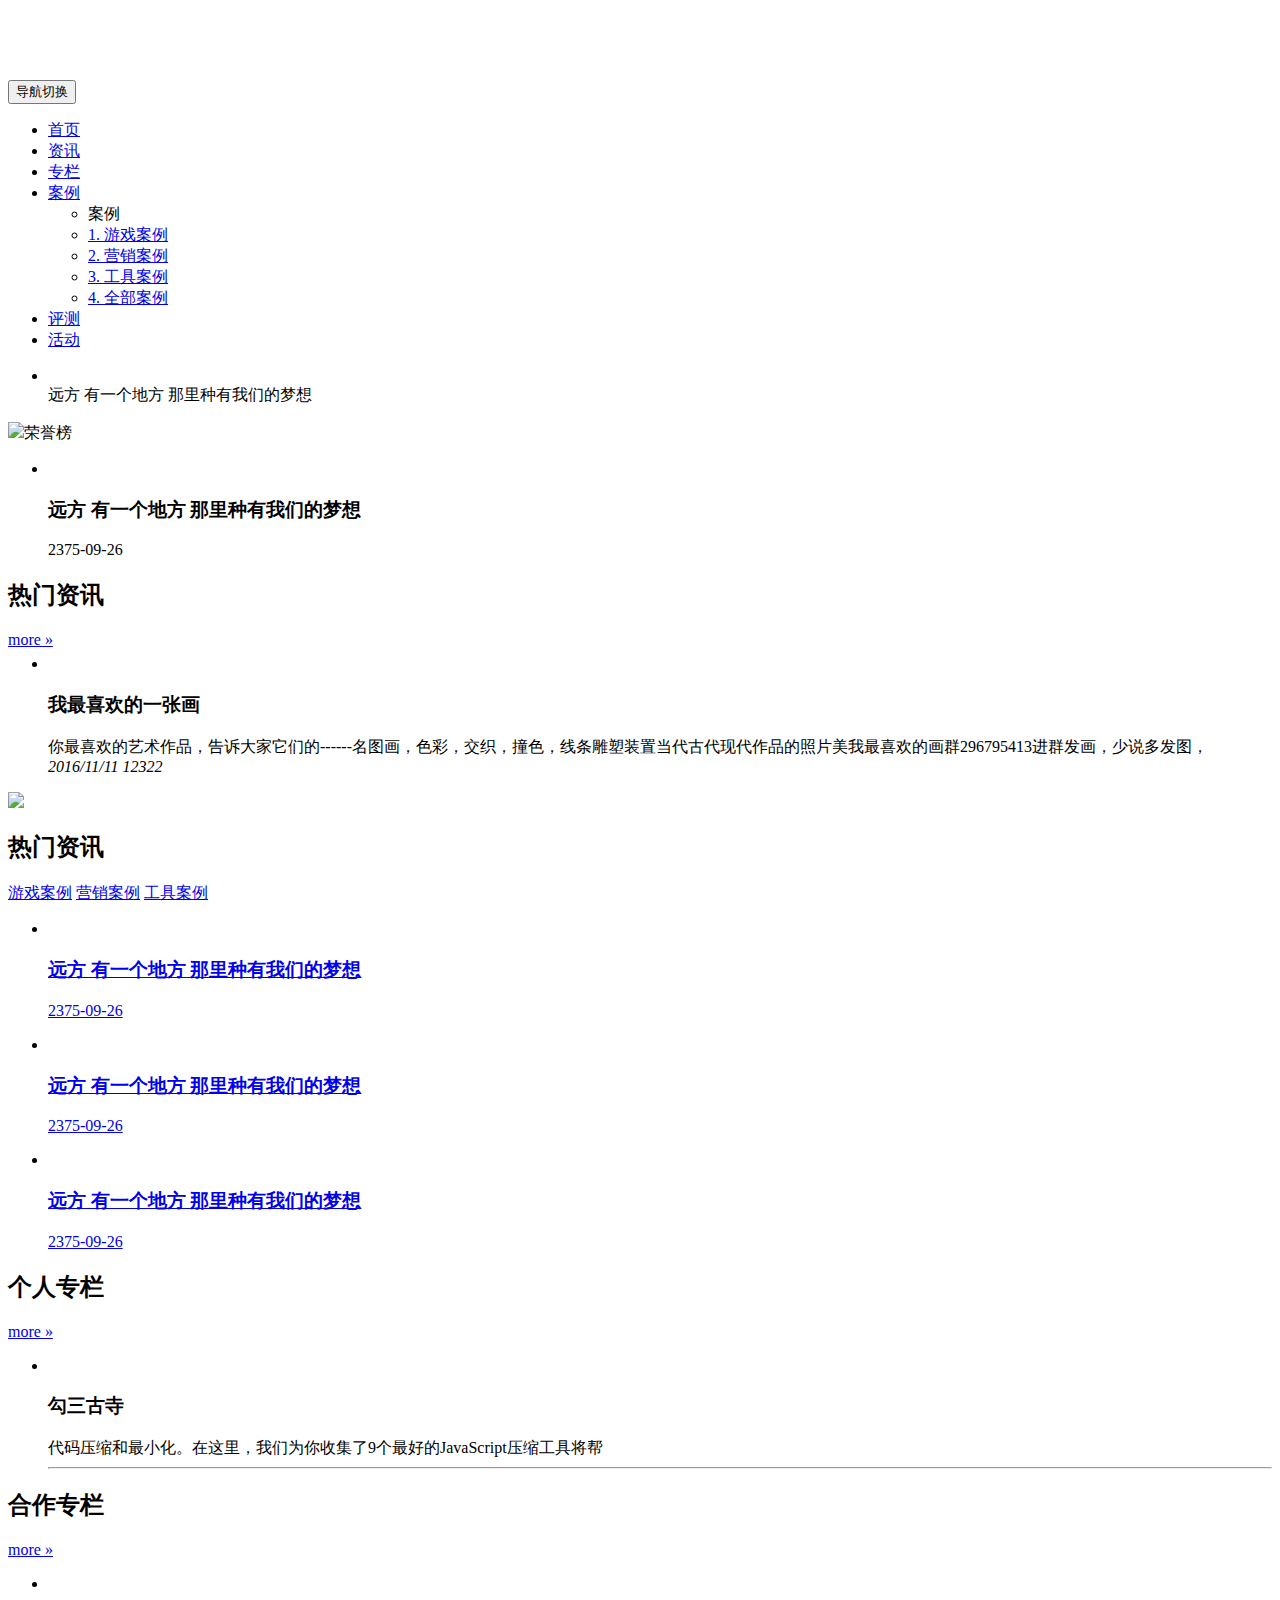
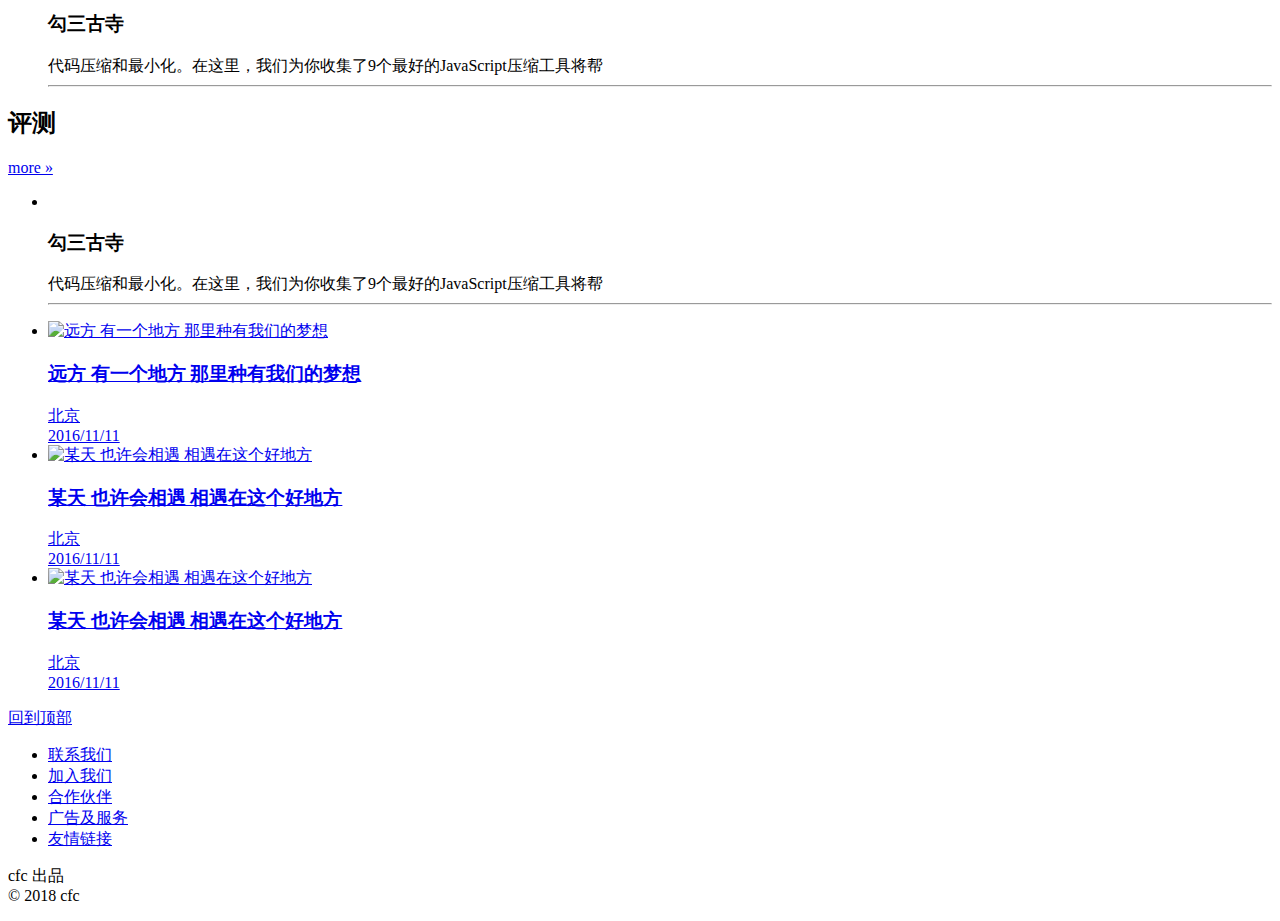
==== src/main/resources/templates/index.html @ d18c2842 "【fangchen】添加前端代码" ====
<!doctype html>
<html lang="en" xmlns:th="http://www.thymeleaf.org">
<html class="no-js">
<head>
    <meta charset="utf-8">
    <meta http-equiv="X-UA-Compatible" content="IE=edge">
    <meta name="keywords" content="" />
    <meta name="description" content="" />
    <meta name="viewport" content="width=device-width, initial-scale=1">
    <title></title>

    <!--360 browser -->
    <meta name="renderer" content="webkit">
    <meta name="author" content="wos">
    <!-- Android -->
    <meta name="mobile-web-app-capable" content="yes">
    <link rel="icon" sizes="192x192" href="images/i/app.png">
    <!--Safari on iOS -->
    <meta name="apple-mobile-web-app-capable" content="yes">
    <meta name="apple-mobile-web-app-status-bar-style" content="black">
    <meta name="apple-mobile-web-app-title" content="Amaze UI"/>
    <link rel="apple-touch-icon-precomposed" href="images/i/app.png">
    <!--Win8 or 10 -->
    <meta name="msapplication-TileImage" content="images/i/app.png">
    <meta name="msapplication-TileColor" content="#e1652f">

    <link rel="icon" type="image/png" href="images/i/favicon.png">
    <link rel="stylesheet" href="assets/css/amazeui.css">
    <link rel="stylesheet" href="css/public.css">

    <!--[if (gte IE 9)|!(IE)]><!-->
    <script src="assets/js/jquery.min.js"></script>
    <!--<![endif]-->
    <!--[if lte IE 8 ]>
    <script src="http://libs.baidu.com/jquery/1.11.3/jquery.min.js"></script>
    <script src="http://cdn.staticfile.org/modernizr/2.8.3/modernizr.js"></script>
    <script src="assets/js/amazeui.ie8polyfill.min.js"></script>
    <![endif]-->
    <script src="assets/js/amazeui.min.js"></script>
    <script src="js/public.js"></script>
</head>
<body>

<header class="am-topbar am-topbar-fixed-top wos-header">
    <div class="am-container">
        <h1 class="am-topbar-brand">
            <a href="#"><img src="images/logo.png" alt=""></a>
        </h1>

        <button class="am-topbar-btn am-topbar-toggle am-btn am-btn-sm am-btn-warning am-show-sm-only"
                data-am-collapse="{target: '#collapse-head'}">
            <span class="am-sr-only">导航切换</span>
            <span class="am-icon-bars"></span>
        </button>

        <div class="am-collapse am-topbar-collapse" id="collapse-head">
            <ul class="am-nav am-nav-pills am-topbar-nav">
                <li class="am-active"><a href="#">首页</a></li>
                <li><a href="zixun.html">资讯</a></li>
                <li><a href="category.html">专栏</a></li>
                <li class="am-dropdown" data-am-dropdown>
                    <a class="am-dropdown-toggle" data-am-dropdown-toggle href="javascript:;">
                        案例 <span class="am-icon-caret-down"></span>
                    </a>
                    <ul class="am-dropdown-content">
                        <li class="am-dropdown-header">案例</li>
                        <li><a href="#">1. 游戏案例</a></li>
                        <li><a href="#">2. 营销案例</a></li>
                        <li><a href="#">3. 工具案例</a></li>
                        <li><a href="cases.html">4. 全部案例</a></li>
                    </ul>
                </li>
                <li><a href="profile.html">评测</a></li>
                <li><a href="events.html">活动</a></li>
            </ul>

        </div>
    </div>
</header>
<!--banner-->
<div class="banner">
    <div class="am-g am-container">
        <div class="am-u-sm-12 am-u-md-12 am-u-lg-8">
            <div data-am-widget="slider" class="am-slider am-slider-c1" data-am-slider='{"directionNav":false}' >
                <ul class="am-slides">
                    <li th:each="u : ${honor}">
                        <a th:href="'/detail?id='+ ${u.id}"><img th:src="${u.headPic}"></a>
                        <div class="am-slider-desc" th:text="${u.title}">远方 有一个地方 那里种有我们的梦想</div>
                    </li>
                    <!--<li>-->
                        <!--<a href="events_show.html"><img src="Temp-images/bb1.jpg"></a>-->
                        <!--<div class="am-slider-desc">远方 有一个地方 那里种有我们的梦想</div>-->

                    <!--</li>-->
                    <!--<li>-->
                        <!--<a href="events_show.html"><img src="Temp-images/bb2.jpg"></a>-->
                        <!--<div class="am-slider-desc">某天 也许会相遇 相遇在这个好地方</div>-->

                    <!--</li>-->
                    <!--<li>-->
                        <!--<a href="events_show.html"><img src="Temp-images/bb3.jpg"></a>-->
                        <!--<div class="am-slider-desc">不要太担心 只因为我相信 终会走过这条遥远的道路</div>-->

                    <!--</li>-->
                    <!--<li>-->
                        <!--<a href="events_show.html"><img src="Temp-images/bb4.jpg"></a>-->
                        <!--<div class="am-slider-desc">OH PARA PARADISE 是否那么重要 你是否那么地遥远</div>-->
                    <!--</li>-->
                </ul>
            </div>
        </div>
        <div class="am-u-sm-0 am-u-md-0 am-u-lg-4 padding-none">
            <div class="star am-container"><span><img src="images/star.png">荣誉榜</span></div>
            <ul class="padding-none am-gallery am-avg-sm-2 am-avg-md-4 am-avg-lg-2 am-gallery-overlay" data-am-gallery="{ pureview: true }" >


                <li th:each="u : ${honor}">
                    <div class="am-gallery-item">
                        <a th:href="'/detail?id='+ ${u.id}">
                            <img th:src="${u.headPic}"  th:alt="${u.title}"/>
                            <h3 class="am-gallery-title" th:text="${u.title}">远方 有一个地方 那里种有我们的梦想</h3>
                            <div class="am-gallery-desc">2375-09-26</div>
                        </a>
                    </div>
                </li>
                <!--<li>-->
                    <!--<div class="am-gallery-item">-->
                        <!--<a href="#">-->
                            <!--<img src="Temp-images/lins.png"  alt="远方 有一个地方 那里种有我们的梦想"/>-->
                            <!--<h3 class="am-gallery-title">远方 有一个地方 那里种有我们的梦想</h3>-->
                            <!--<div class="am-gallery-desc">2375-09-26</div>-->
                        <!--</a>-->
                    <!--</div>-->
                <!--</li>-->
                <!--<li>-->
                    <!--<div class="am-gallery-item">-->
                        <!--<a href="#">-->
                            <!--<img src="Temp-images/lins.png"  alt="远方 有一个地方 那里种有我们的梦想"/>-->
                            <!--<h3 class="am-gallery-title">远方 有一个地方 那里种有我们的梦想</h3>-->
                            <!--<div class="am-gallery-desc">2375-09-26</div>-->
                        <!--</a>-->
                    <!--</div>-->
                <!--</li>-->
                <!--<li>-->
                    <!--<div class="am-gallery-item">-->
                        <!--<a href="#">-->
                            <!--<img src="Temp-images/lins.png"  alt="远方 有一个地方 那里种有我们的梦想"/>-->
                            <!--<h3 class="am-gallery-title">远方 有一个地方 那里种有我们的梦想</h3>-->
                            <!--<div class="am-gallery-desc">2375-09-26</div>-->
                        <!--</a>-->
                    <!--</div>-->
                </li>
            </ul>
        </div>
    </div>
</div>

<!--&lt;!&ndash;banner2&ndash;&gt;-->
<!--<div class="am-container">-->
    <!--<ul class="padding-none banner2 am-gallery am-avg-sm-2 am-avg-md-4 am-avg-lg-4 am-gallery-overlay" data-am-gallery="{ pureview: true }" >-->


        <!--<li>-->
            <!--<div class="am-gallery-item">-->
                <!--<a href="news.html">-->
                    <!--<img src="Temp-images/tempnews.png"  alt="远方 有一个地方 那里种有我们的梦想"/>-->
                    <!--<h3 class="am-gallery-title">远方 有一个地方 那里种有我们的梦想</h3>-->
                    <!--<div class="am-gallery-desc">2375-09-26</div>-->
                <!--</a>-->
            <!--</div>-->
        <!--</li>-->
        <!--<li>-->
            <!--<div class="am-gallery-item">-->
                <!--<a href="#">-->
                    <!--<img src="Temp-images/tempnews.png"  alt="远方 有一个地方 那里种有我们的梦想"/>-->
                    <!--<h3 class="am-gallery-title">远方 有一个地方 那里种有我们的梦想</h3>-->
                    <!--<div class="am-gallery-desc">2375-09-26</div>-->
                <!--</a>-->
            <!--</div>-->
        <!--</li>-->
        <!--<li>-->
            <!--<div class="am-gallery-item">-->
                <!--<a href="#">-->
                    <!--<img src="Temp-images/tempnews.png"  alt="远方 有一个地方 那里种有我们的梦想"/>-->
                    <!--<h3 class="am-gallery-title">远方 有一个地方 那里种有我们的梦想</h3>-->
                    <!--<div class="am-gallery-desc">2375-09-26</div>-->
                <!--</a>-->
            <!--</div>-->
        <!--</li>-->
        <!--<li>-->
            <!--<div class="am-gallery-item">-->
                <!--<a href="#">-->
                    <!--<img src="Temp-images/tempnews.png"  alt="远方 有一个地方 那里种有我们的梦想"/>-->
                    <!--<h3 class="am-gallery-title">远方 有一个地方 那里种有我们的梦想</h3>-->
                    <!--<div class="am-gallery-desc">2375-09-26</div>-->
                <!--</a>-->
            <!--</div>-->
        <!--</li>-->
    <!--</ul>-->
<!--</div>-->
<!--news-->
<div class="am-g am-container newatype">
    <div class="am-u-sm-12 am-u-md-12 am-u-lg-8 oh">
        <div data-am-widget="titlebar" class="am-titlebar am-titlebar-default" style="border-bottom: 0px; margin-bottom: -10px">
            <h2 class="am-titlebar-title ">
                热门资讯
            </h2>
            <nav class="am-titlebar-nav">
                <a href="#more">more &raquo;</a>
            </nav>
        </div>

        <div data-am-widget="list_news" class="am-list-news am-list-news-default news">
            <div class="am-list-news-bd">
                <ul class="am-list">
                    <span th:each=" u : ${news}">
                        <li class="am-g am-list-item-desced am-list-item-thumbed am-list-item-thumb-left" data-am-scrollspy="{animation:'fade'}">
                            <div class="am-u-sm-5 am-list-thumb">
                                <a th:href="'/detail?id='+${u.id}">
                                    <img th:src="${u.headPic}" th:alt="${u.title}"/>
                                </a>

                            </div>

                            <div class=" am-u-sm-7 am-list-main">
                                <h3 class="am-list-item-hd"><a th:href="'/detail?id='+${u.id}" th:text="${u.title}">我最喜欢的一张画</a></h3>
                                <div class="am-list-item-text" th:text="${u.title}">你最喜欢的艺术作品，告诉大家它们的------名图画，色彩，交织，撞色，线条雕塑装置当代古代现代作品的照片美我最喜欢的画群296795413进群发画，少说多发图，</div>
                            </div>

                        </li>
                        <div class="newsico am-fr">
                            <i class="am-icon-clock-o" th:text="${u.ctime}">2016/11/11</i>
                            <i class="am-icon-hand-pointer-o">12322</i>
                        </div>
                    </span>

                    <!--<span>-->
                        <!--<li class="am-g am-list-item-desced am-list-item-thumbed am-list-item-thumb-left" data-am-scrollspy="{animation:'fade'}">-->
                            <!--<div class="am-u-sm-5 am-list-thumb">-->
                                <!--<a href="http://www.douban.com/online/11624755/">-->
                                    <!--<img src="Temp-images/b2.jpg" alt="我最喜欢的一张画"/>-->
                                <!--</a>-->
                            <!--</div>-->

                            <!--<div class=" am-u-sm-7 am-list-main">-->
                                <!--<h3 class="am-list-item-hd"><a href="http://www.douban.com/online/11624755/">我最喜欢的一张画</a></h3>-->

                                <!--<div class="am-list-item-text">你最喜欢的艺术作品，告诉大家它们的&#45;&#45;&#45;&#45;&#45;&#45;名图画，色彩，交织，撞色，线条雕塑装置当代古代现代作品的照片美我最喜欢的画群296795413进群发画，少说多发图，</div>-->

                            <!--</div>-->
                        <!--</li>-->
                        <!--<div class="newsico am-fr">-->
                            <!--<i class="am-icon-clock-o">2016/11/11</i>-->
                            <!--<i class="am-icon-hand-pointer-o">12322</i>-->
                        <!--</div>-->
                    <!--</span>-->





                </ul>
            </div>
            <a href="#"><img src="Temp-images/ad2.png" class="am-img-responsive" width="100%"/></a>

            <div class="am-hide-sm">
                <div data-am-widget="titlebar" class="am-titlebar am-titlebar-default">
                    <h2 class="am-titlebar-title ">
                        热门资讯
                    </h2>
                    <nav class="am-titlebar-nav">
                        <a href="#more" onClick="$('.case').hide();$('#youxi').show();">游戏案例</a>
                        <a href="#more" onClick="$('.case').hide();$('#yingxiao').show();">营销案例</a>
                        <a href="#more" onClick="$('.case').hide();$('#gongju').show();">工具案例</a>
                    </nav>
                </div>


                <div id="youxi" class="case am-animation-slide-left">
                    <ul class="am-gallery am-avg-sm-2 am-avg-md-4 am-avg-lg-4 am-gallery-overlay" data-am-gallery="{ pureview: true }" >
                        <li th:each="u : ${news}">
                            <div class="am-gallery-item">
                                <a href="Temp-images/dd.jpg">
                                    <img th:src="${u.headPic}" th:data-replace-img="${u.headPic}" th:alt="${u.title}"/>
                                    <h3 class="am-gallery-title" th:text="${u.title}">远方 有一个地方 那里种有我们的梦想</h3>
                                    <div class="am-gallery-desc" th:text="${u.ctime}">2375-09-26</div>
                                </a>
                            </div>
                        </li>

                    </ul>
                </div>

                <div id="yingxiao" class="case am-animation-slide-right dn">
                    <ul class="am-gallery am-avg-sm-2 am-avg-md-4 am-avg-lg-4 am-gallery-overlay" data-am-gallery="{ pureview: true }" >
                        <li th:each="u : ${news}">
                            <div class="am-gallery-item">
                                <a href="Temp-images/dd.jpg">
                                    <img th:src="${u.headPic}" th:data-replace-img="${u.headPic}" th:alt="${u.title}"/>
                                    <h3 class="am-gallery-title" th:text="${u.title}">远方 有一个地方 那里种有我们的梦想</h3>
                                    <div class="am-gallery-desc" th:text="${u.ctime}">2375-09-26</div>
                                </a>
                            </div>
                        </li>

                    </ul>
                </div>


                <div id="gongju" class="dn case am-animation-slide-right">
                    <ul class="am-gallery am-avg-sm-2 am-avg-md-4 am-avg-lg-4 am-gallery-overlay" data-am-gallery="{ pureview: true }" >
                        <li th:each="u : ${news}">
                            <div class="am-gallery-item">
                                <a href="Temp-images/dd.jpg">
                                    <img th:src="${u.headPic}" th:data-replace-img="${u.headPic}" th:alt="${u.title}"/>
                                    <h3 class="am-gallery-title" th:text="${u.title}">远方 有一个地方 那里种有我们的梦想</h3>
                                    <div class="am-gallery-desc" th:text="${u.ctime}">2375-09-26</div>
                                </a>
                            </div>
                        </li>

                    </ul>
                </div>
            </div>
        </div>
    </div>
    <div class="am-u-sm-12 am-u-md-12 am-u-lg-4">
        <div data-am-widget="titlebar" class="am-titlebar am-titlebar-default">
            <h2 class="am-titlebar-title ">
                个人专栏
            </h2>
            <nav class="am-titlebar-nav">
                <a href="#more">more &raquo;</a>
            </nav>
        </div>
        <div data-am-widget="list_news" class="am-list-news am-list-news-default right-bg" data-am-scrollspy="{animation:'fade'}">
                <ul class="am-list"  >
                    <div th:each="s : ${single}">
                        <li class="am-g am-list-item-desced am-list-item-thumbed am-list-item-thumb-left">
                            <div class="am-u-sm-4 am-list-thumb">
                                <a th:href="'/detail?id='+ ${s.id}">
                                    <img th:src="${s.headPic}" class="face"/>
                                </a>
                            </div>

                            <div class=" am-u-sm-8 am-list-main">
                                <h3 class="am-list-item-hd"><a th:href="'/detail?id='+ ${s.id}" th:text="${s.title}">勾三古寺</a></h3>

                                <div class="am-list-item-text" th:text="${s.title}">代码压缩和最小化。在这里，我们为你收集了9个最好的JavaScript压缩工具将帮</div>
                            </div>
                        </li>
                        <hr data-am-widget="divider" style="" class="am-divider am-divider-default" />
                    </div>
                </ul>
        </div>

        <div data-am-widget="titlebar" class="am-titlebar am-titlebar-default">
            <h2 class="am-titlebar-title ">
                合作专栏
            </h2>
            <nav class="am-titlebar-nav">
                <a href="#more">more &raquo;</a>
            </nav>
        </div>

        <div data-am-widget="list_news" class="am-list-news am-list-news-default right-bg" data-am-scrollspy="{animation:'fade'}">
            <ul class="am-list">
                <div th:each="c : ${cp}">
                    <li class="am-g am-list-item-desced am-list-item-thumbed am-list-item-thumb-left">
                        <div class="am-u-sm-4 am-list-thumb">
                            <a th:href="'/detail?id=' + ${c.id}">
                                <img th:src="${c.headPic}" class="face"/>
                            </a>
                        </div>

                        <div class=" am-u-sm-8 am-list-main">
                            <h3 class="am-list-item-hd"><a th:href="'detail?id' + ${c.id}" th:text="${c.title}">勾三古寺</a></h3>

                            <div class="am-list-item-text" th:text="${c.title}">代码压缩和最小化。在这里，我们为你收集了9个最好的JavaScript压缩工具将帮</div>
                        </div>
                    </li>
                    <hr data-am-widget="divider" style="" class="am-divider am-divider-default" />
                </div>

            </ul>
        </div>
        <div data-am-widget="titlebar" class="am-titlebar am-titlebar-default">
            <h2 class="am-titlebar-title ">
                评测
            </h2>
            <nav class="am-titlebar-nav">
                <a href="#more">more &raquo;</a>
            </nav>
        </div>

        <div data-am-widget="list_news" class="am-list-news am-list-news-default right-bg" data-am-scrollspy="{animation:'fade'}">
            <ul class="am-list"  >
                <div th:each="c : ${cp}">
                    <li class="am-g am-list-item-desced am-list-item-thumbed am-list-item-thumb-left">
                        <div class="am-u-sm-4 am-list-thumb">
                            <a th:href="'/detail?id=' + ${c.id}">
                                <img th:src="${c.headPic}" class="face"/>
                            </a>
                        </div>

                        <div class=" am-u-sm-8 am-list-main">
                            <h3 class="am-list-item-hd"><a th:href="'detail?id' + ${c.id}" th:text="${c.title}">勾三古寺</a></h3>

                            <div class="am-list-item-text" th:text="${c.title}">代码压缩和最小化。在这里，我们为你收集了9个最好的JavaScript压缩工具将帮</div>
                        </div>
                    </li>
                    <hr data-am-widget="divider" style="" class="am-divider am-divider-default" />
                </div>

            </ul>
        </div>

        <ul class="am-gallery am-avg-sm-1
  am-avg-md-1 am-avg-lg-1 am-gallery-default" data-am-gallery="{ pureview: true }" >
            <li>
                <div class="am-gallery-item">
                    <a href="http://s.amazeui.org/media/i/demos/bing-1.jpg" class="">
                        <img src="http://s.amazeui.org/media/i/demos/bing-1.jpg"  alt="远方 有一个地方 那里种有我们的梦想"/>
                        <h3 class="am-gallery-title">远方 有一个地方 那里种有我们的梦想</h3>
                        <div class="am-gallery-desc">
                            <div class="am-fr">北京</div>
                            <div class="am-fl">2016/11/11</div>
                        </div>
                    </a>
                </div>
            </li>
            <li>
                <div class="am-gallery-item">
                    <a href="http://s.amazeui.org/media/i/demos/bing-2.jpg" class="">
                        <img src="http://s.amazeui.org/media/i/demos/bing-2.jpg"  alt="某天 也许会相遇 相遇在这个好地方"/>
                        <h3 class="am-gallery-title">某天 也许会相遇 相遇在这个好地方</h3>
                        <div class="am-gallery-desc">
                            <div class="am-fr">北京</div>
                            <div class="am-fl">2016/11/11</div>
                        </div>
                    </a>
                </div>
            </li>
            <li>
                <div class="am-gallery-item">
                    <a href="http://s.amazeui.org/media/i/demos/bing-2.jpg" class="">
                        <img src="http://s.amazeui.org/media/i/demos/bing-2.jpg"  alt="某天 也许会相遇 相遇在这个好地方"/>
                        <h3 class="am-gallery-title">某天 也许会相遇 相遇在这个好地方</h3>
                        <div class="am-gallery-desc">
                            <div class="am-fr">北京</div>
                            <div class="am-fl">2016/11/11</div>
                        </div>
                    </a>
                </div>
            </li>
        </ul>

    </div>
</div>

<div data-am-widget="gotop" class="am-gotop am-gotop-fixed" >
    <a href="#top" title="回到顶部">
        <span class="am-gotop-title">回到顶部</span>
        <i class="am-gotop-icon am-icon-chevron-up"></i>
    </a>
</div>

<footer>
    <div class="content">
        <ul class="am-avg-sm-5 am-avg-md-5 am-avg-lg-5 am-thumbnails">
            <li><a href="http://www.kaochong.com">联系我们</a></li>
            <li><a href="http://www.kaochong.com">加入我们</a></li>
            <li><a href="http://www.kaochong.com">合作伙伴</a></li>
            <li><a href="http://www.kaochong.com">广告及服务</a></li>
            <li><a href="http://www.kaochong.com">友情链接</a></li>
        </ul>
        <!--<div class="btnlogo"><img src="images/btnlogo.png"/></div>-->
        <p>cfc 出品<br>© 2018 cfc</p>
        <div class="w2div">
        <ul data-am-widget="gallery" class="am-gallery am-avg-sm-2
  am-avg-md-2 am-avg-lg-2 am-gallery-overlay" data-am-gallery="{ pureview: true }" >

        </ul>
        </div>
    </div>
</footer>
</body>
</html>
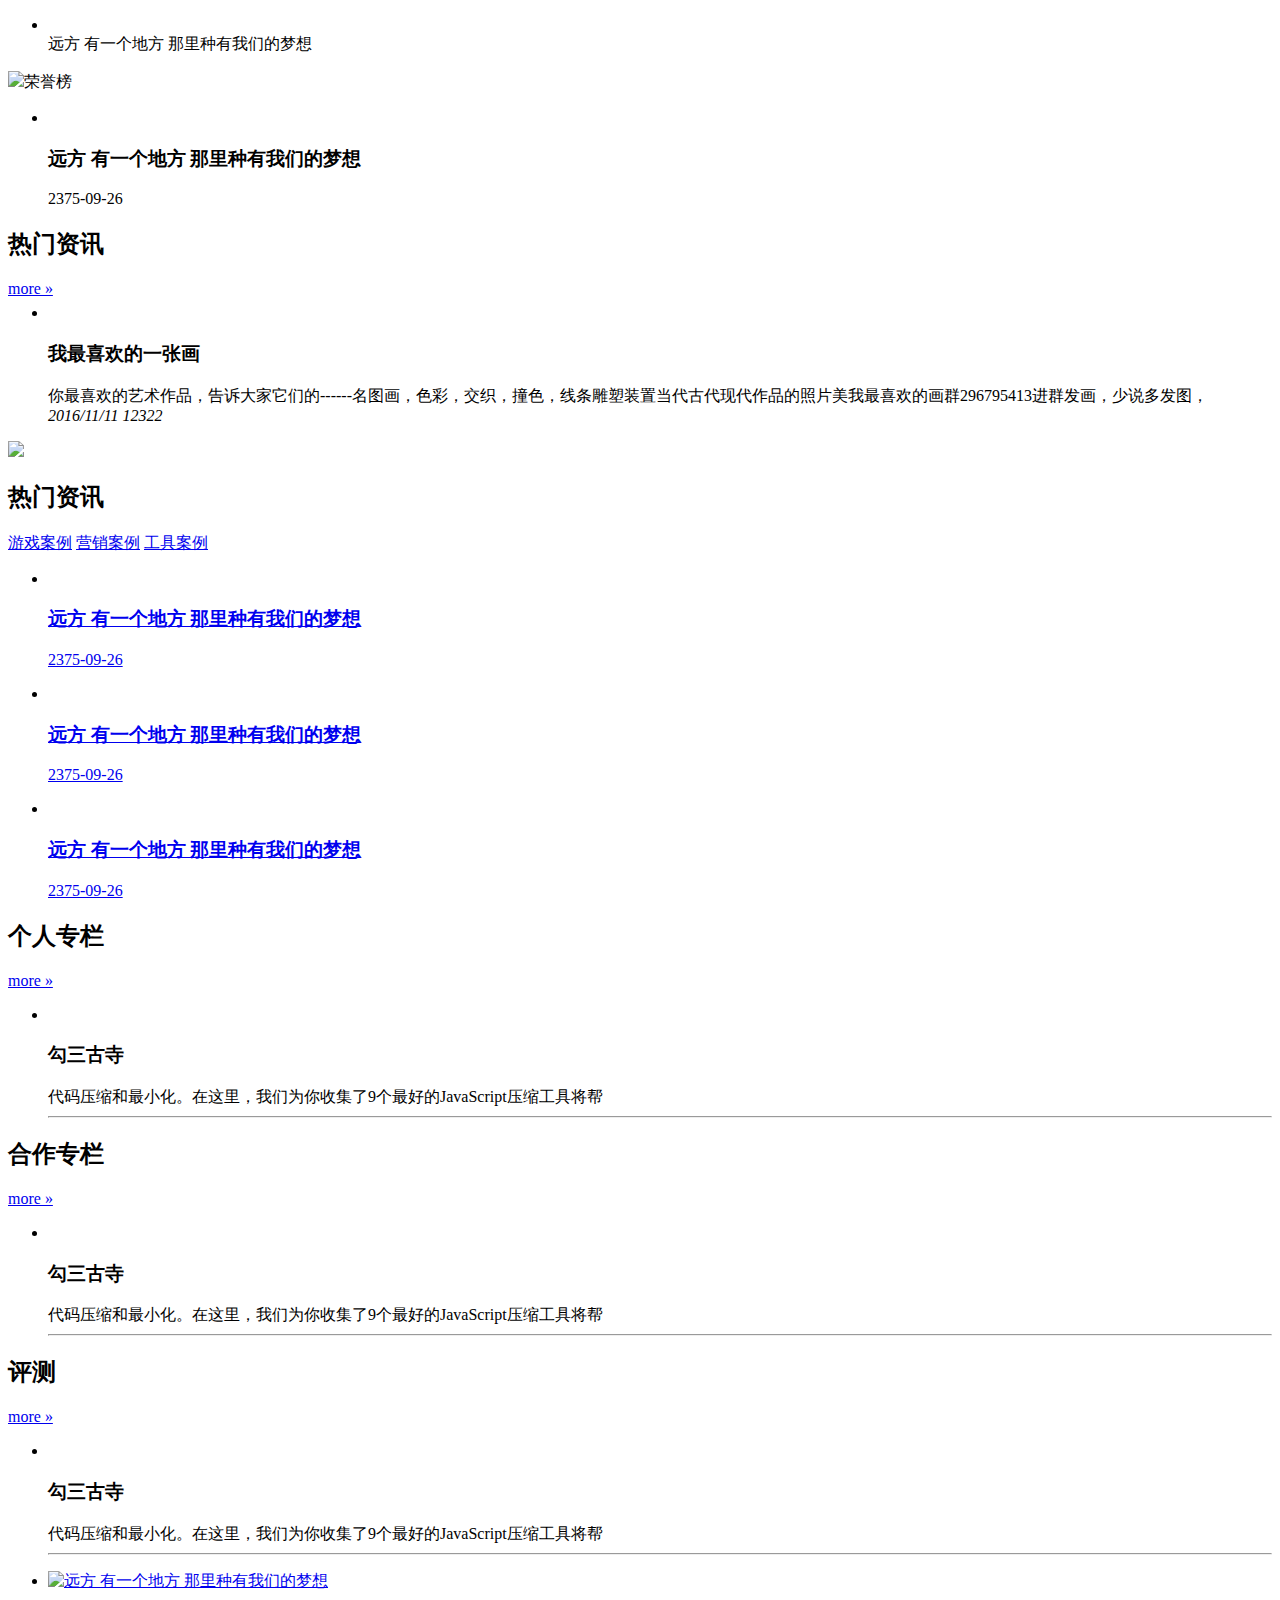
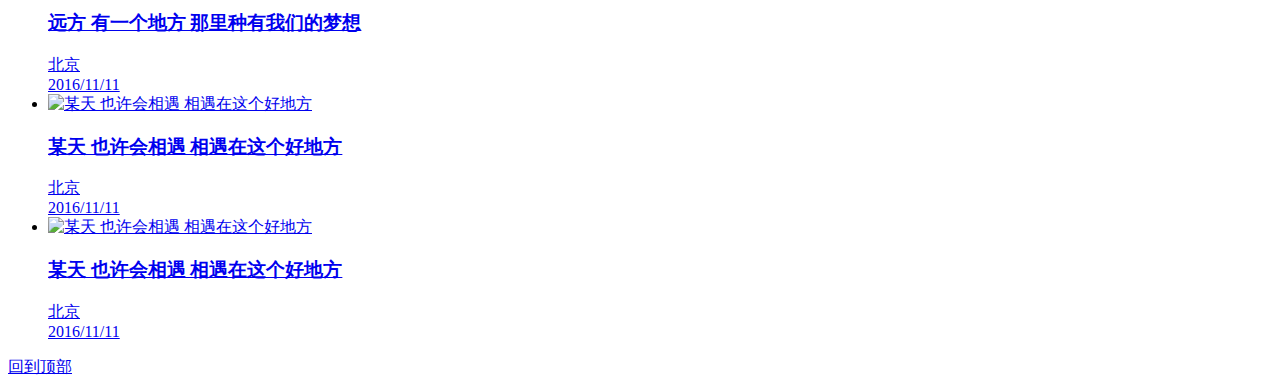
==== commit cecfa82f: "【fangchen】框架化" ====
--- a/src/main/resources/templates/index.html
+++ b/src/main/resources/templates/index.html
@@ -40,43 +40,8 @@
     <script src="js/public.js"></script>
 </head>
 <body>
-
-<header class="am-topbar am-topbar-fixed-top wos-header">
-    <div class="am-container">
-        <h1 class="am-topbar-brand">
-            <a href="#"><img src="images/logo.png" alt=""></a>
-        </h1>
-
-        <button class="am-topbar-btn am-topbar-toggle am-btn am-btn-sm am-btn-warning am-show-sm-only"
-                data-am-collapse="{target: '#collapse-head'}">
-            <span class="am-sr-only">导航切换</span>
-            <span class="am-icon-bars"></span>
-        </button>
-
-        <div class="am-collapse am-topbar-collapse" id="collapse-head">
-            <ul class="am-nav am-nav-pills am-topbar-nav">
-                <li class="am-active"><a href="#">首页</a></li>
-                <li><a href="zixun.html">资讯</a></li>
-                <li><a href="category.html">专栏</a></li>
-                <li class="am-dropdown" data-am-dropdown>
-                    <a class="am-dropdown-toggle" data-am-dropdown-toggle href="javascript:;">
-                        案例 <span class="am-icon-caret-down"></span>
-                    </a>
-                    <ul class="am-dropdown-content">
-                        <li class="am-dropdown-header">案例</li>
-                        <li><a href="#">1. 游戏案例</a></li>
-                        <li><a href="#">2. 营销案例</a></li>
-                        <li><a href="#">3. 工具案例</a></li>
-                        <li><a href="cases.html">4. 全部案例</a></li>
-                    </ul>
-                </li>
-                <li><a href="profile.html">评测</a></li>
-                <li><a href="events.html">活动</a></li>
-            </ul>
-
-        </div>
-    </div>
-</header>
+<!--header-->
+<div th:replace="fragment/header :: header"></div>
 <!--banner-->
 <div class="banner">
     <div class="am-g am-container">
@@ -465,24 +430,7 @@
     </a>
 </div>
 
-<footer>
-    <div class="content">
-        <ul class="am-avg-sm-5 am-avg-md-5 am-avg-lg-5 am-thumbnails">
-            <li><a href="http://www.kaochong.com">联系我们</a></li>
-            <li><a href="http://www.kaochong.com">加入我们</a></li>
-            <li><a href="http://www.kaochong.com">合作伙伴</a></li>
-            <li><a href="http://www.kaochong.com">广告及服务</a></li>
-            <li><a href="http://www.kaochong.com">友情链接</a></li>
-        </ul>
-        <!--<div class="btnlogo"><img src="images/btnlogo.png"/></div>-->
-        <p>cfc 出品<br>© 2018 cfc</p>
-        <div class="w2div">
-        <ul data-am-widget="gallery" class="am-gallery am-avg-sm-2
-  am-avg-md-2 am-avg-lg-2 am-gallery-overlay" data-am-gallery="{ pureview: true }" >
-
-        </ul>
-        </div>
-    </div>
-</footer>
+<!--footer-->
+<div th:replace="fragment/footer :: footer"></div>
 </body>
 </html>